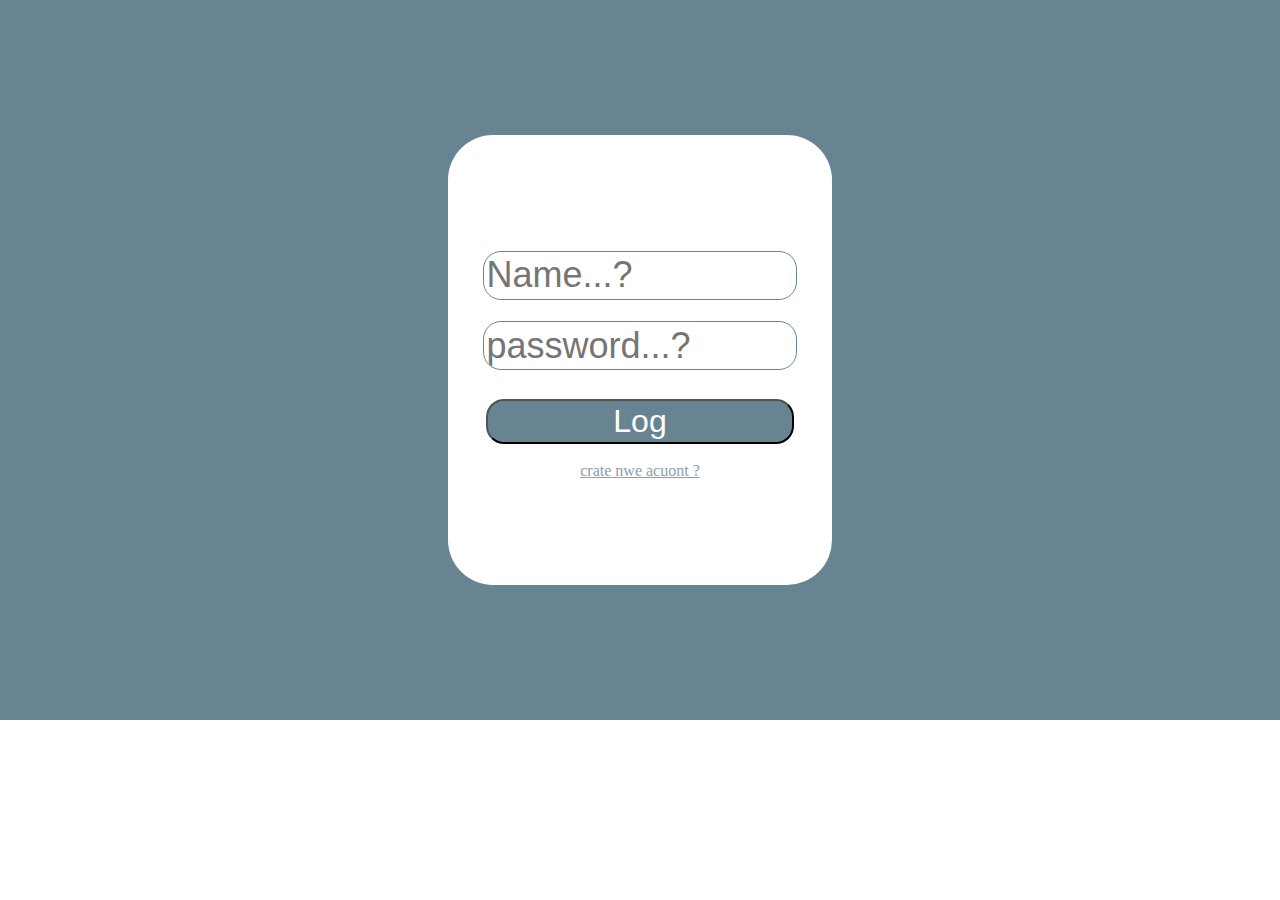
==== index.html @ 70bf37cb "exam" ====
<!DOCTYPE html>
<html lang="en">
<head>
    <meta charset="UTF-8">
    <meta name="viewport" content="width=device-width, initial-scale=1.0">
    <link rel="stylesheet" href="style.css">
    <link rel="stylesheet" href="https://cdnjs.cloudflare.com/ajax/libs/font-awesome/6.6.0/css/all.min.css" integrity="sha512-Kc323vGBEqzTmouAECnVceyQqyqdsSiqLQISBL29aUW4U/M7pSPA/gEUZQqv1cwx4OnYxTxve5UMg5GT6L4JJg==" crossorigin="anonymous" referrerpolicy="no-referrer" />
    <title>Login</title>
</head>
<body>
    <div class="section1">
        <form id="form-log">
            <i class="fa-solid fa-mosque"></i>            <input type="text" id="name" placeholder="Name...?" required>
            <input type="password" id="pass" placeholder="password...?"required>
            <button id="button-log" type="submit">Log</button>
            <a href="sign.html">crate nwe acuont ?</a>
            
        </form>
    </div>
    <script>
        let url="https://66e7e6a0b17821a9d9da6efe.mockapi.io/login";
        document.getElementById('form-log').addEventListener("submit", function(event){
            event.preventDefault();

            const name=document.getElementById("name").value 
            const pass=document.getElementById("pass").value

            fetch(url,{
                method:'GET',
                headers:
                {
                    "Content-Type": "application/json",


                },
            })
            .then((response)=> response.json())
            .then((data)=>{
                console.log(data)

                let user=data.find(user => user.username===name && user.password===pass)
                if(user){
                    localStorage.setItem("name",name)
                    window.location.href="cont.html"
                    alert('login Successfully')

                }else{
                    alert('User not found')
                }

            })
        })
       

    </script>
    
</body>
</html>
---- style.css ----
body{
    width: 100%;
    height: 100%;
    margin: 0;
    padding: 0;
}
.section1{
    width: 100%;
    height:80vh;
    display: flex;
    align-items: center;
    justify-content: center;
    background-image: url(https://timesprayer.today/images/header_background.png);
    background-repeat:repeat-x ;
    background-color: #688492;

    

}
form{
    display: flex;
    justify-content: center;
    align-items: center;
    flex-direction: column;
    background-color: #ffffff;
    width: 30%;
    height: 50vh;
    border-radius: 5vh;
   
    
}
input{
    width: 80%;
    height: 10%;
    margin: 1.2vh;
    font-size: 4vh;
    border-radius: 2vh;
    color: #688492;
    border: 1px solid #688492 ;
}
button{
    margin: 2vh;
    width: 80%;
    height: 10%;
    border-radius: 2vh;
    background-color:#688492 ;
    color: #ffffff;
    font-size: 2rem;
    cursor: pointer;

}
a{
    color: #89a0ab;
}
a:hover{
    margin: 2vh;
    font-size: 1.5rem;
    color: #688492;
}
i{
    color: #688492;
  font-size: 3rem;
}
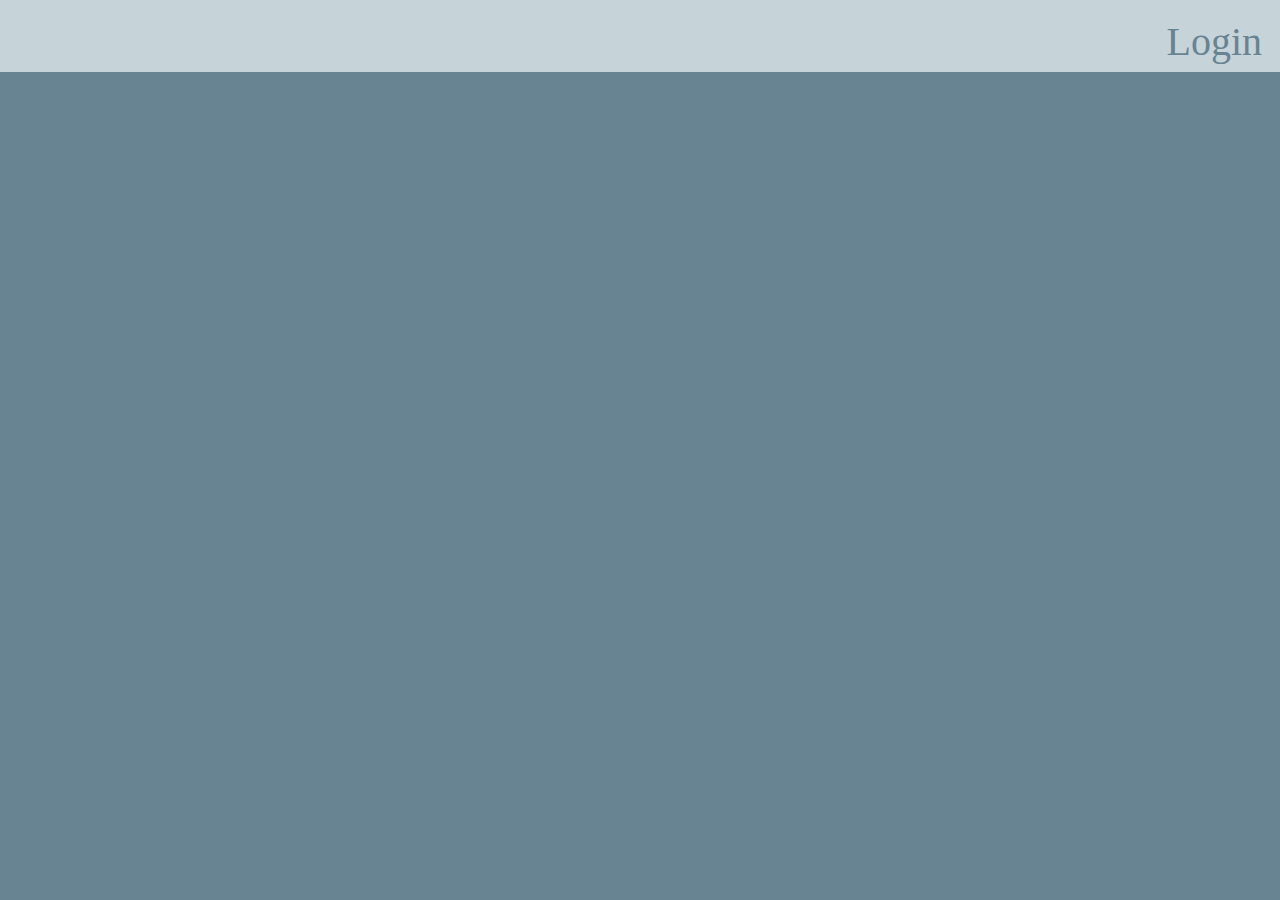
==== commit e0d5f5a5: "exam" ====
--- a/index.html
+++ b/index.html
@@ -3,56 +3,29 @@
 <head>
     <meta charset="UTF-8">
     <meta name="viewport" content="width=device-width, initial-scale=1.0">
-    <link rel="stylesheet" href="style.css">
+    <link rel="stylesheet" href="home.css">
     <link rel="stylesheet" href="https://cdnjs.cloudflare.com/ajax/libs/font-awesome/6.6.0/css/all.min.css" integrity="sha512-Kc323vGBEqzTmouAECnVceyQqyqdsSiqLQISBL29aUW4U/M7pSPA/gEUZQqv1cwx4OnYxTxve5UMg5GT6L4JJg==" crossorigin="anonymous" referrerpolicy="no-referrer" />
-    <title>Login</title>
+
+    <title></title>
 </head>
 <body>
-    <div class="section1">
-        <form id="form-log">
-            <i class="fa-solid fa-mosque"></i>            <input type="text" id="name" placeholder="Name...?" required>
-            <input type="password" id="pass" placeholder="password...?"required>
-            <button id="button-log" type="submit">Log</button>
-            <a href="sign.html">crate nwe acuont ?</a>
-            
-        </form>
+    <div class="section2">
+        <div class="nav">
+            <i class="fa-solid fa-mosque"></i>
+            <a href="log.html">Login</a>
+        </div>
     </div>
-    <script>
-        let url="https://66e7e6a0b17821a9d9da6efe.mockapi.io/login";
-        document.getElementById('form-log').addEventListener("submit", function(event){
-            event.preventDefault();
+        <div class="section3">
+            <a href="log.html">
+                <i class="fa-solid fa-mosque">
+                </i></a>
+                <a href="log.html">
+            <i class="fa-regular fa-umbrella"></i>
+            </a>
+        </div>
+     
 
-            const name=document.getElementById("name").value 
-            const pass=document.getElementById("pass").value
-
-            fetch(url,{
-                method:'GET',
-                headers:
-                {
-                    "Content-Type": "application/json",
-
-
-                },
-            })
-            .then((response)=> response.json())
-            .then((data)=>{
-                console.log(data)
-
-                let user=data.find(user => user.username===name && user.password===pass)
-                if(user){
-                    localStorage.setItem("name",name)
-                    window.location.href="cont.html"
-                    alert('login Successfully')
-
-                }else{
-                    alert('User not found')
-                }
-
-            })
-        })
-       
-
-    </script>
+   
     
 </body>
 </html>--- a/home.css
+++ b/home.css
@@ -0,0 +1,71 @@
+body{
+    width: 100%;
+    height: 100%;
+    margin: 0;
+    padding: 0;
+    background-color:#688492 ;
+    box-sizing: border-box;
+    background-image: url(https://timesprayer.today/images/header_background.png);
+    background-repeat:no-repeat ;
+    background-size:cover;
+
+
+}
+.section2{
+    font-size: 2.5rem;
+
+    width: 100%;
+    height: 8vh;
+    background-color: #c6d3d9;
+    color: #688492;
+    position: absolute;
+}
+.nav{
+    display: flex;
+    justify-content: space-between;
+    align-items: center;
+    margin: 2vh;
+}
+.nav a:hover{
+    color: #ffffff;
+    text-decoration: none;
+}
+.nav a{
+text-decoration: none;
+color: #688492;
+}
+.section3{
+    width: 100%;
+    height: 100vh;
+    display: flex;
+    justify-content: space-evenly;
+    align-items: center;
+
+}
+.section3 i{
+    font-size: 22rem;
+    color: #c8d6dc;
+   
+
+}
+.section3 a:hover{
+    background-color: rgb(198, 211, 217, 0.2);
+    
+}
+@media (max-width: 768px) {
+    .section2{
+        width: 100%;
+    }
+    .section3{
+        display: flex;
+        flex-direction: column;
+       
+    }
+    .section3 i{
+        font-size: 15rem;
+        color: #c8d6dc;
+        margin-top: 10vw;
+       
+    
+    }
+}